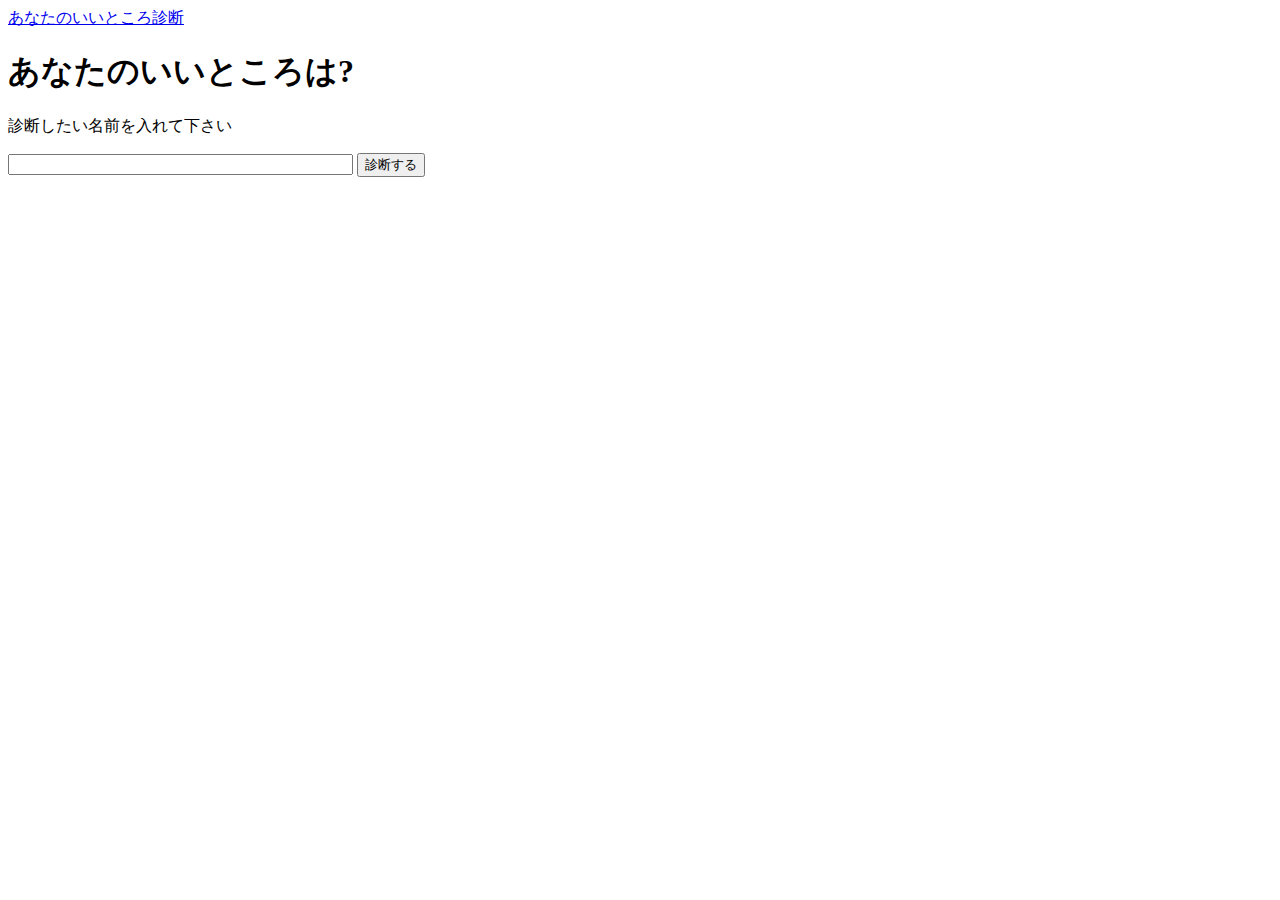
==== index.html @ ec648e52 "index.html" ====
<!DOCTYPE html>
<html lang="ja">
<head>
    <meta charset="UTF-8">
    <meta charset="UTF-8" />
    <meta name="twitter:card" content="summary" />
    <meta
      property="og:url"
      content="https://salty0000.github.io/assessment/assessment.html"
    />
    <meta property="og:title" content="あなたのいいところ診断" />
    <meta
      property="og:description"
      content="N予備校プログラミング入門コースで制作した、「あなたのいいところ診断」サイトです。"
    />
    <meta name="viewport" content="width=device-width, initial-scale=1.0">
    <title>あなたのいいところ診断</title>
    <link href="https://cdn.jsdelivr.net/npm/bootstrap@5.0.2/dist/css/bootstrap.min.css" rel="stylesheet" integrity="sha384-EVSTQN3/azprG1Anm3QDgpJLIm9Nao0Yz1ztcQTwFspd3yD65VohhpuuCOmLASjC" crossorigin="anonymous">
</head>
<body>
    <header>
        <nav class="navbar navbar-dark bg-dark">
          <div class="container-fluid">
            <a class="navbar-brand" href="#">あなたのいいところ診断</a>
          </div>
        </nav>
      </header>
  
      <div class="container pt-5">
        <h1>あなたのいいところは?</h1>
        <p>診断したい名前を入れて下さい</p>
        
      <div class="input-group mb-3" style="max-width: 500px;">
        <input type="text" class="form-control" id="user-name" size="40" maxlength="20" />
        <button class="input-group-text" id="free">診断する</button>
      </div>

        <div id="result-area"></div>
        <div id="tweet-area" class="mt-3"></div>
      </div>
    <script src="free.js"></script>
</body>
</html>
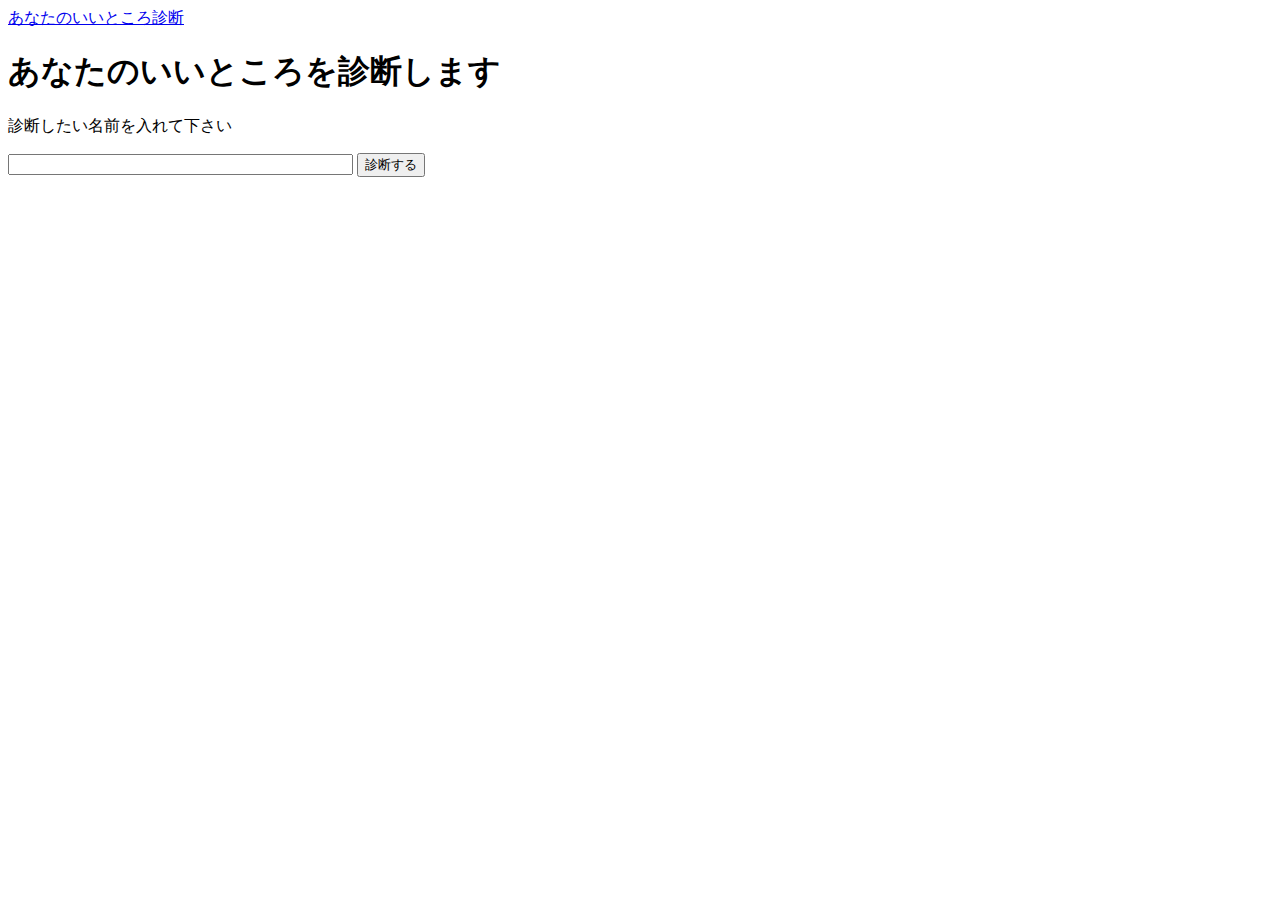
==== commit 463795f0: "見出しを丁寧な表現に変更" ====
--- a/index.html
+++ b/index.html
@@ -11,7 +11,7 @@
     <meta property="og:title" content="あなたのいいところ診断" />
     <meta
       property="og:description"
-      content="N予備校プログラミング入門コースで制作した、「あなたのいいところ診断」サイトです。"
+      content="「あなたのいいところ診断」サイトです。"
     />
     <meta name="viewport" content="width=device-width, initial-scale=1.0">
     <title>あなたのいいところ診断</title>
@@ -27,7 +27,7 @@
       </header>
   
       <div class="container pt-5">
-        <h1>あなたのいいところは?</h1>
+        <h1>あなたのいいところを診断します</h1>
         <p>診断したい名前を入れて下さい</p>
         
       <div class="input-group mb-3" style="max-width: 500px;">
